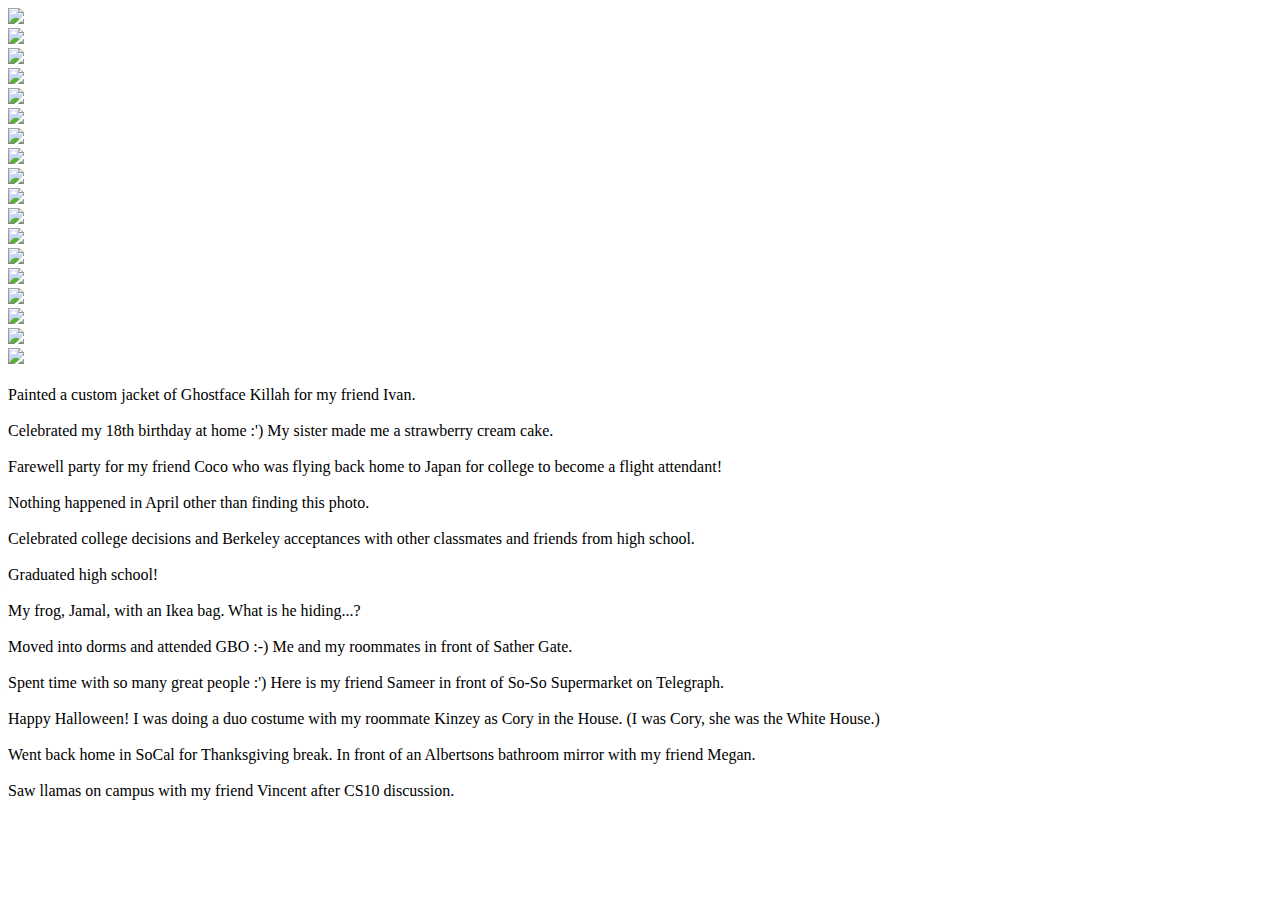
==== index.html @ 7b544387 "started website" ====
<!DOCTYPE HTML>
<html>
<head>
	<title>12 months in 12 Photos</title>
	<link rel="stylesheet" type="text/css" href="assets/css.css">
    <script src="assets/js.js"></script>
       
</head>

<body>
    <!--TITLE-->
    <div id="content1">
        <div id="welcome">
            <img src="assets/images/WELCOME.png"/>
        </div>
        <div id="cow">
            <img src="assets/images/COW.png"/>
        </div>
        <div id="title">
            <img src="assets/images/TITLE.png"/>
        </div>
        <div id="celebrating">
            <img src="assets/images/CELEBRATING.png"/>
        </div>
    </div>

    <div id="content2">
        <!--TOP BANNER-->
        <div id="top-banner">
            <img src="assets/images/top.png"/>
        </div>

    <!--MONTHS-->
        <div id="jan">
            <a href="jan.html">
                <img src="assets/images/jan.png">
            </a>
        </div>
    

        <div id="feb">
            <img src="assets/images/feb.png"/>
        </div>
        <div id="mar">
            <img src="assets/images/mar.png"/>
        </div>
        <div id="apr">
            <img src="assets/images/apr.png"/>
        </div>
        <div id="may">
            <img src="assets/images/may.png"/>
        </div>
        <div id="jun">
            <img src="assets/images/jun.png"/>
        </div>
        <div id="jul">
            <img src="assets/images/jul.png"/>
        </div>
        <div id="aug">
            <img src="assets/images/aug.png"/>
        </div>
        <div id="sept">
            <img src="assets/images/sept.png"/>
        </div>
        <div id="oct">
            <img src="assets/images/oct.png"/>
        </div>
        <div id="nov">
            <img src="assets/images/nov.png"/>
        </div>
        <div id="dec">
            <img src="assets/images/dec.png"/>
        </div>
    <!--BOTTOM BANNER-->
        <div id="bottom-banner">
            <img src="assets/images/bottom.png"/>
        </div>



    <!--js pop-up-->
    <div id="lightbox-overlay" class="hidden"></div>
    
        
        <div class="jan hidden" id="janpic">
            <img src="assets/images/janpic.jpg" alt="">
            <div class="caption">
                Painted a custom jacket of Ghostface Killah for my friend Ivan.
            </div>
        </div>
        <div class="feb hidden" id="febpic">
            <img src="assets/images/febpic.jpg" alt="">
            <div class="caption">
                Celebrated my 18th birthday at home :') My sister made me a strawberry cream cake. 
            </div>
        </div>
        <div class="mar hidden" id="marpic">
            <img src="assets/images/marpic.jpg" alt="">
            <div class="caption">
                Farewell party for my friend Coco who was flying back home to Japan for college to become a flight attendant!
            </div>
        </div>
        <div class="apr hidden" id="aprpic">
            <img src="assets/images/aprpic.jpg" alt="">
            <div class="caption">
                Nothing happened in April other than finding this photo. 
            </div>
        </div>
        <div class="may hidden" id="marpic">
            <img src="assets/images/marpic.jpg" alt="">
            <div class="caption">
                Celebrated college decisions and Berkeley acceptances with other classmates and friends from high school.
            </div>
        </div>
        <div class="jun hidden" id="junpic">
            <img src="assets/images/junpic.jpg" alt="">
            <div class="caption">
                Graduated high school!
            </div>
        </div>
        <div class="jul hidden" id="julpic">
            <img src="assets/images/julpic.jpg" alt="">
            <div class="caption">
                My frog, Jamal, with an Ikea bag. What is he hiding...?
            </div>
        </div>
        <div class="aug hidden" id="augpic">
            <img src="assets/images/augpic.jpg" alt="">
            <div class="caption">
                Moved into dorms and attended GBO :-) Me and my roommates in front of Sather Gate.
            </div>
        </div>
        <div class="sep hidden" id="seppic">
            <img src="assets/images/seppic.jpg" alt="">
            <div class="caption">
                Spent time with so many great people :') Here is my friend Sameer in front of So-So Supermarket on Telegraph. 
            </div>
        </div>
        <div class="oct hidden" id="octpic">
            <img src="assets/images/octpic.jpg" alt="">
            <div class="caption">
                Happy Halloween! I was doing a duo costume with my roommate Kinzey as Cory in the House. (I was Cory, she was the White House.)
            </div>
        </div>
        <div class="nov hidden" id="novpic">
            <img src="assets/images/novpic.jpg" alt="">
            <div class="caption">
                Went back home in SoCal for Thanksgiving break. In front of an Albertsons bathroom mirror with my friend Megan.
            </div>
        </div>
        <div class="dec hidden" id="decpic">
            <img src="assets/images/decpic.jpg" alt="">
            <div class="caption">
                Saw llamas on campus with my friend Vincent after CS10 discussion. 
            </div>
        </div>
</div>


</body>
</html>
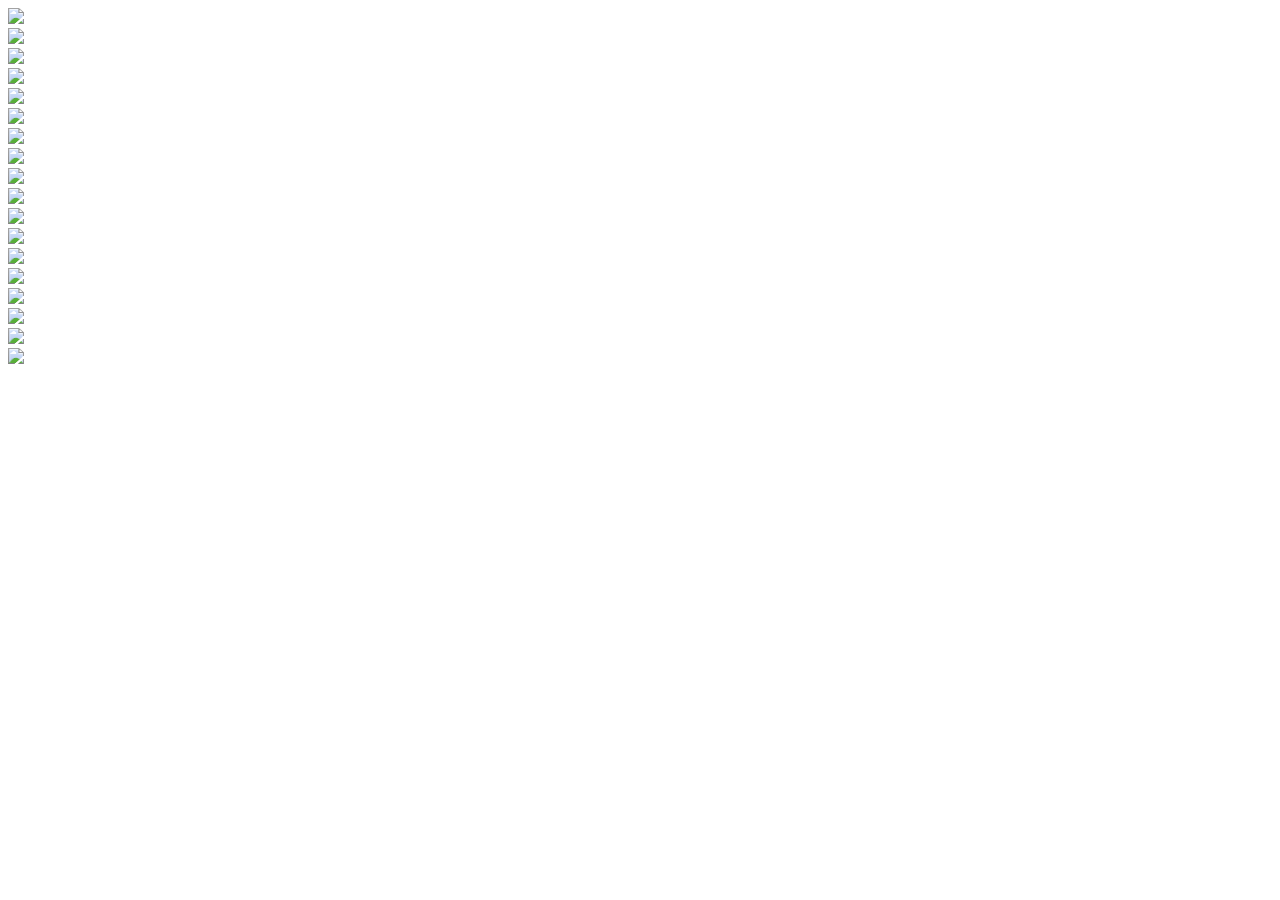
==== commit 7d55ad4c: "Update index.html" ====
--- a/index.html
+++ b/index.html
@@ -75,85 +75,6 @@
         <div id="bottom-banner">
             <img src="assets/images/bottom.png"/>
         </div>
-
-
-
-    <!--js pop-up-->
-    <div id="lightbox-overlay" class="hidden"></div>
-    
-        
-        <div class="jan hidden" id="janpic">
-            <img src="assets/images/janpic.jpg" alt="">
-            <div class="caption">
-                Painted a custom jacket of Ghostface Killah for my friend Ivan.
-            </div>
-        </div>
-        <div class="feb hidden" id="febpic">
-            <img src="assets/images/febpic.jpg" alt="">
-            <div class="caption">
-                Celebrated my 18th birthday at home :') My sister made me a strawberry cream cake. 
-            </div>
-        </div>
-        <div class="mar hidden" id="marpic">
-            <img src="assets/images/marpic.jpg" alt="">
-            <div class="caption">
-                Farewell party for my friend Coco who was flying back home to Japan for college to become a flight attendant!
-            </div>
-        </div>
-        <div class="apr hidden" id="aprpic">
-            <img src="assets/images/aprpic.jpg" alt="">
-            <div class="caption">
-                Nothing happened in April other than finding this photo. 
-            </div>
-        </div>
-        <div class="may hidden" id="marpic">
-            <img src="assets/images/marpic.jpg" alt="">
-            <div class="caption">
-                Celebrated college decisions and Berkeley acceptances with other classmates and friends from high school.
-            </div>
-        </div>
-        <div class="jun hidden" id="junpic">
-            <img src="assets/images/junpic.jpg" alt="">
-            <div class="caption">
-                Graduated high school!
-            </div>
-        </div>
-        <div class="jul hidden" id="julpic">
-            <img src="assets/images/julpic.jpg" alt="">
-            <div class="caption">
-                My frog, Jamal, with an Ikea bag. What is he hiding...?
-            </div>
-        </div>
-        <div class="aug hidden" id="augpic">
-            <img src="assets/images/augpic.jpg" alt="">
-            <div class="caption">
-                Moved into dorms and attended GBO :-) Me and my roommates in front of Sather Gate.
-            </div>
-        </div>
-        <div class="sep hidden" id="seppic">
-            <img src="assets/images/seppic.jpg" alt="">
-            <div class="caption">
-                Spent time with so many great people :') Here is my friend Sameer in front of So-So Supermarket on Telegraph. 
-            </div>
-        </div>
-        <div class="oct hidden" id="octpic">
-            <img src="assets/images/octpic.jpg" alt="">
-            <div class="caption">
-                Happy Halloween! I was doing a duo costume with my roommate Kinzey as Cory in the House. (I was Cory, she was the White House.)
-            </div>
-        </div>
-        <div class="nov hidden" id="novpic">
-            <img src="assets/images/novpic.jpg" alt="">
-            <div class="caption">
-                Went back home in SoCal for Thanksgiving break. In front of an Albertsons bathroom mirror with my friend Megan.
-            </div>
-        </div>
-        <div class="dec hidden" id="decpic">
-            <img src="assets/images/decpic.jpg" alt="">
-            <div class="caption">
-                Saw llamas on campus with my friend Vincent after CS10 discussion. 
-            </div>
-        </div>
 </div>
 
 
